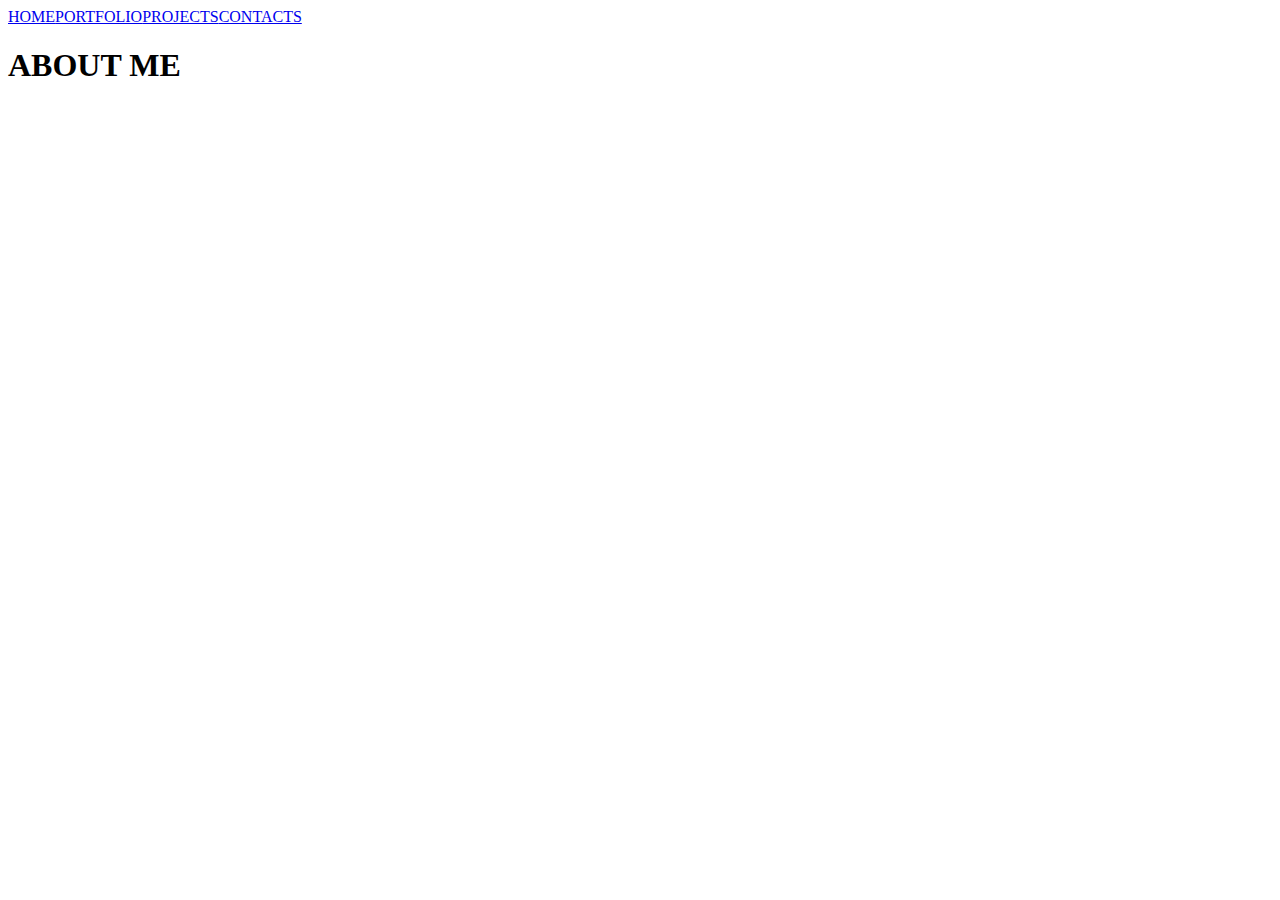
==== pages/page1/index.html @ e945d2b3 "refactor(index): minimize the section of webpage to just one instead with two div sections" ====
<!DOCTYPE html>
<html lang="en">
<head>
    <meta charset="UTF-8">
    <meta name="viewport" content="width=device-width, initial-scale=1.0">
    <title>Document</title>
    <link rel="stylesheet" href="./assets/css/style.css">
</head>
<body>
    <header>
        <a href="../../index.html">HOME</a><a href="../page2/index.html">PORTFOLIO</a><a href="../page3/index.html">PROJECTS</a><a href="../page4/index.html">CONTACTS</a>
    </header>
    <h1>ABOUT ME</h1>
    <section class="info">
        <div class="pi"></div>
        <div class="resume"></div>
</body>
</html>
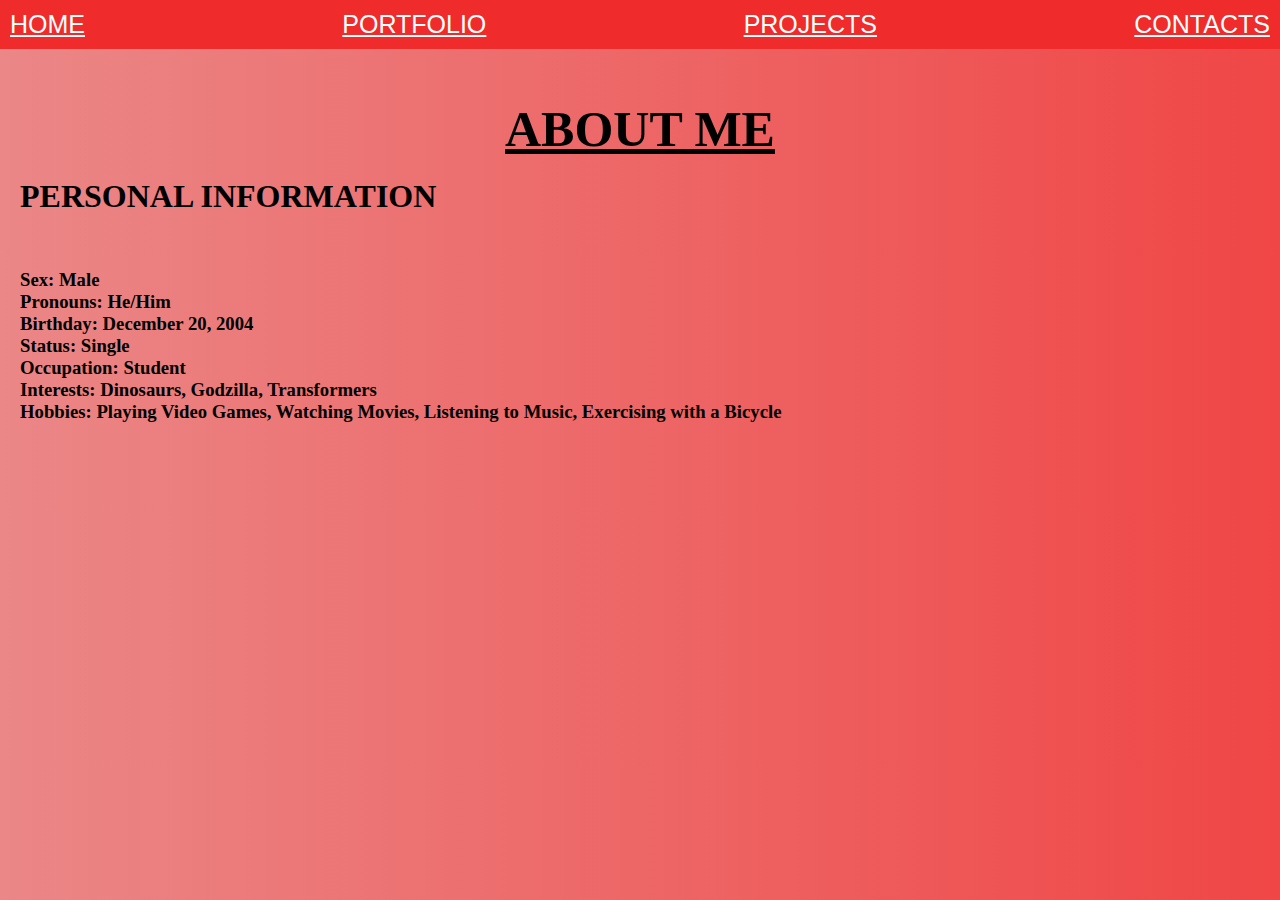
==== commit 6c06d24b: "refactor(index): make the introduction a section feat(index): add the personal information on the we" ====
--- a/pages/page1/index.html
+++ b/pages/page1/index.html
@@ -10,9 +10,26 @@
     <header>
         <a href="../../index.html">HOME</a><a href="../page2/index.html">PORTFOLIO</a><a href="../page3/index.html">PROJECTS</a><a href="../page4/index.html">CONTACTS</a>
     </header>
-    <h1>ABOUT ME</h1>
+    <section class="introduction">
+        <h1>ABOUT ME</h1>
+    </section>
+
     <section class="info">
-        <div class="pi"></div>
-        <div class="resume"></div>
+        <div class="pi">
+            <h1>PERSONAL INFORMATION</h1>
+            <br><br><br>
+            <h3>Sex: Male</h3>
+            <h3>Pronouns: He/Him</h3>
+            <h3>Birthday: December 20, 2004</h3>
+            <h3>Status: Single</h3>
+            <h3>Occupation: Student</h3>
+            <h3>Interests: Dinosaurs, Godzilla, Transformers</h3>
+            <h3>Hobbies: Playing Video Games, Watching Movies, Listening to Music, Exercising with a Bicycle</h3>
+
+        </div>
+        <div class="resume">
+
+        </div>
+    </section>
 </body>
 </html>--- a/pages/page1/assets/css/style.css
+++ b/pages/page1/assets/css/style.css
@@ -0,0 +1,53 @@
+* {
+    padding: 0;
+    margin: 0;
+}
+
+header {
+    display: flex;
+    justify-content: space-between;
+    align-items: center;
+    position: fixed;
+    width: 100%;
+    background-color: rgb(240, 43, 43);
+    z-index: 999;
+    & a{
+        padding: 10px;
+        font-size: 25px;
+        color: white;
+        transition: .25s ease-in-out;
+        border-radius: 25%;
+        font-family: 'Gill Sans', 'Gill Sans MT', Calibri, 'Trebuchet MS', sans-serif;
+        &:hover{
+            background-color: rgb(109, 0, 0);
+        }
+    }
+}
+
+body{
+    background-image: linear-gradient(to right, rgb(235, 135, 135), rgb(240, 70, 70));
+    background-attachment: fixed;
+}
+
+section.introduction{
+    & h1{
+        font-size: 50px;
+        text-decoration: underline;
+        padding-top: 100px;
+        text-align: center;
+    }
+}
+
+section.info{
+    display: flex;
+    justify-content: space-between;
+    align-items: center;
+}
+
+section.info .pi{
+    padding: 20px;
+}
+
+section.info .resume{
+    
+}